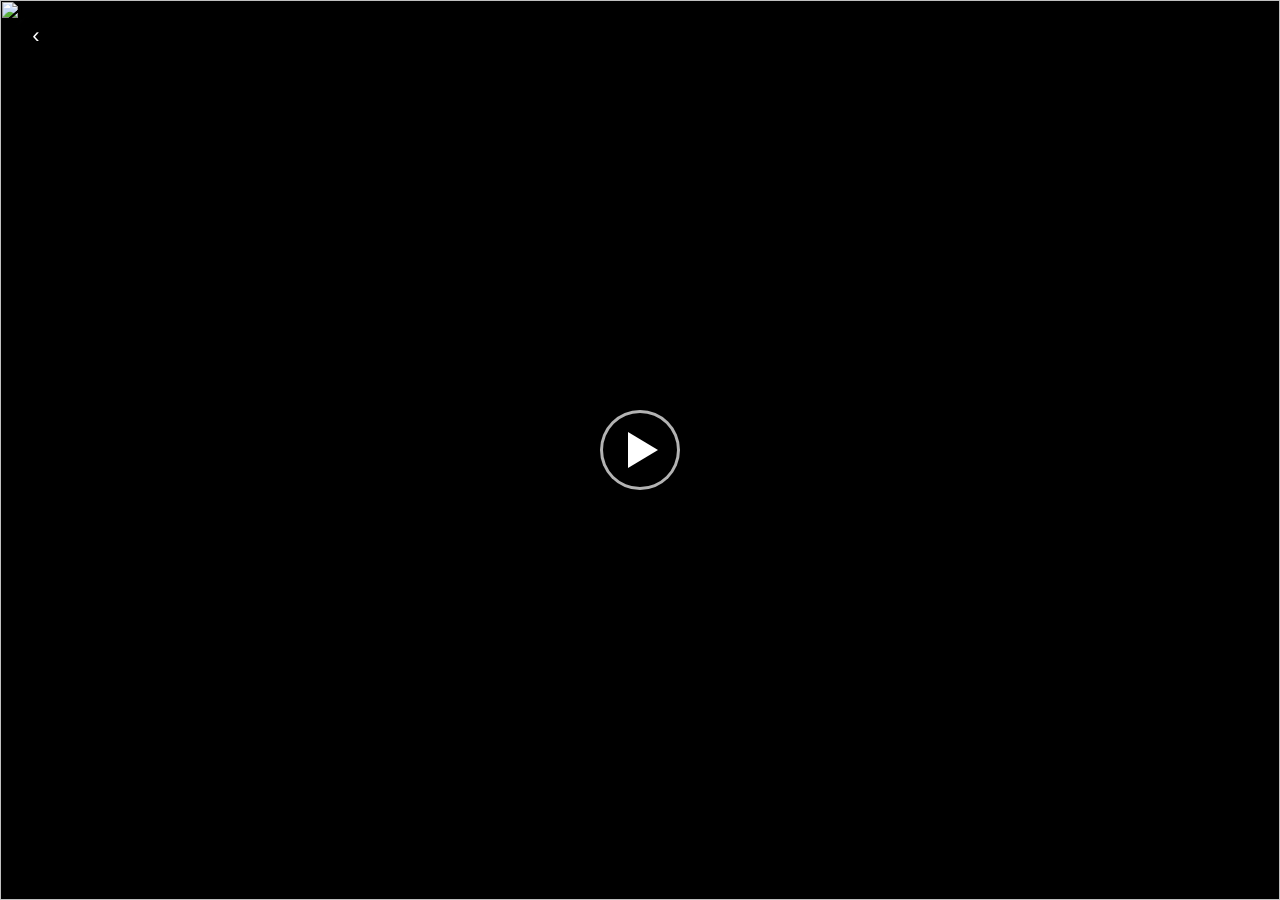
==== preview.html @ 017324b5 "fix: add autoplay=1 to skip Drive player thumbnail" ====
<!DOCTYPE html>
<html lang="ko">
<head>
  <meta charset="UTF-8">
  <meta name="viewport" content="width=device-width, initial-scale=1.0, maximum-scale=1.0, user-scalable=no">
  <title>미리보기</title>
  <style>
    * { margin: 0; padding: 0; box-sizing: border-box; }
    html, body { width: 100%; height: 100%; background: #000; overflow: hidden; }

    #poster {
      position: fixed;
      inset: 0;
      display: flex;
      align-items: center;
      justify-content: center;
      background: #000;
      cursor: pointer;
    }
    #poster img {
      position: absolute;
      inset: 0;
      width: 100%;
      height: 100%;
      object-fit: contain;
    }
    #play-btn {
      position: relative;
      z-index: 10;
      width: 80px;
      height: 80px;
      background: rgba(0,0,0,0.6);
      border-radius: 50%;
      display: flex;
      align-items: center;
      justify-content: center;
      backdrop-filter: blur(4px);
      border: 3px solid rgba(255,255,255,0.7);
    }
    #play-btn::after {
      content: '';
      display: block;
      width: 0;
      height: 0;
      border-top: 18px solid transparent;
      border-bottom: 18px solid transparent;
      border-left: 30px solid #fff;
      margin-left: 6px;
    }

    #frame {
      position: fixed;
      inset: 0;
      width: 100%;
      height: 100%;
      border: none;
      display: none;
    }

    .back-btn {
      position: fixed;
      top: 14px;
      left: 14px;
      z-index: 100;
      background: rgba(0,0,0,0.6);
      color: #fff;
      border: none;
      border-radius: 50%;
      width: 44px;
      height: 44px;
      font-size: 22px;
      cursor: pointer;
      display: flex;
      align-items: center;
      justify-content: center;
      backdrop-filter: blur(4px);
    }
  </style>
</head>
<body>
  <button class="back-btn" onclick="history.back()">‹</button>

  <div id="poster">
    <img id="thumb-img" src="" alt="" />
    <div id="play-btn"></div>
  </div>

  <iframe id="frame" allowfullscreen allow="autoplay; encrypted-media; fullscreen"></iframe>

  <script>
    const p = new URLSearchParams(location.search);
    const id = p.get('id');
    const authuser = p.get('authuser') || '0';
    const thumb = p.get('thumb');

    if (thumb) {
      document.getElementById('thumb-img').src = thumb;
    }

    document.getElementById('poster').addEventListener('click', () => {
      document.getElementById('poster').style.display = 'none';
      const frame = document.getElementById('frame');
      frame.src = `https://drive.google.com/file/d/${id}/preview?authuser=${authuser}&autoplay=1`;
      frame.style.display = 'block';
    });
  </script>
</body>
</html>
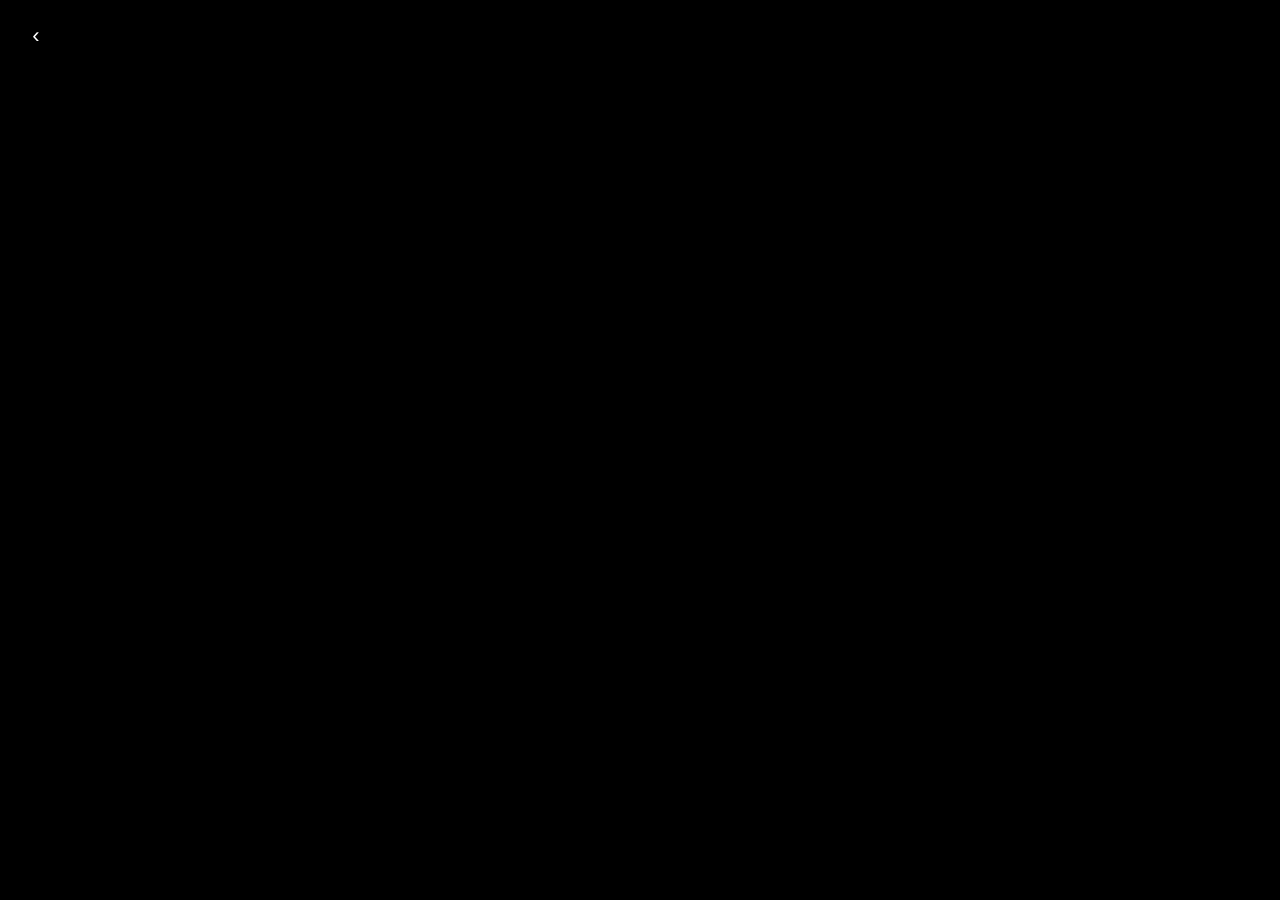
==== commit 0c5aa540: "fix: remove poster screen, go directly to Drive player" ====
--- a/preview.html
+++ b/preview.html
@@ -7,56 +7,13 @@
   <style>
     * { margin: 0; padding: 0; box-sizing: border-box; }
     html, body { width: 100%; height: 100%; background: #000; overflow: hidden; }
-
-    #poster {
-      position: fixed;
-      inset: 0;
-      display: flex;
-      align-items: center;
-      justify-content: center;
-      background: #000;
-      cursor: pointer;
-    }
-    #poster img {
-      position: absolute;
-      inset: 0;
-      width: 100%;
-      height: 100%;
-      object-fit: contain;
-    }
-    #play-btn {
-      position: relative;
-      z-index: 10;
-      width: 80px;
-      height: 80px;
-      background: rgba(0,0,0,0.6);
-      border-radius: 50%;
-      display: flex;
-      align-items: center;
-      justify-content: center;
-      backdrop-filter: blur(4px);
-      border: 3px solid rgba(255,255,255,0.7);
-    }
-    #play-btn::after {
-      content: '';
-      display: block;
-      width: 0;
-      height: 0;
-      border-top: 18px solid transparent;
-      border-bottom: 18px solid transparent;
-      border-left: 30px solid #fff;
-      margin-left: 6px;
-    }
-
     #frame {
       position: fixed;
       inset: 0;
       width: 100%;
       height: 100%;
       border: none;
-      display: none;
     }
-
     .back-btn {
       position: fixed;
       top: 14px;
@@ -79,30 +36,15 @@
 </head>
 <body>
   <button class="back-btn" onclick="history.back()">‹</button>
-
-  <div id="poster">
-    <img id="thumb-img" src="" alt="" />
-    <div id="play-btn"></div>
-  </div>
-
   <iframe id="frame" allowfullscreen allow="autoplay; encrypted-media; fullscreen"></iframe>
-
   <script>
     const p = new URLSearchParams(location.search);
     const id = p.get('id');
     const authuser = p.get('authuser') || '0';
-    const thumb = p.get('thumb');
-
-    if (thumb) {
-      document.getElementById('thumb-img').src = thumb;
+    if (id) {
+      document.getElementById('frame').src =
+        `https://drive.google.com/file/d/${id}/preview?authuser=${authuser}`;
     }
-
-    document.getElementById('poster').addEventListener('click', () => {
-      document.getElementById('poster').style.display = 'none';
-      const frame = document.getElementById('frame');
-      frame.src = `https://drive.google.com/file/d/${id}/preview?authuser=${authuser}&autoplay=1`;
-      frame.style.display = 'block';
-    });
   </script>
 </body>
 </html>
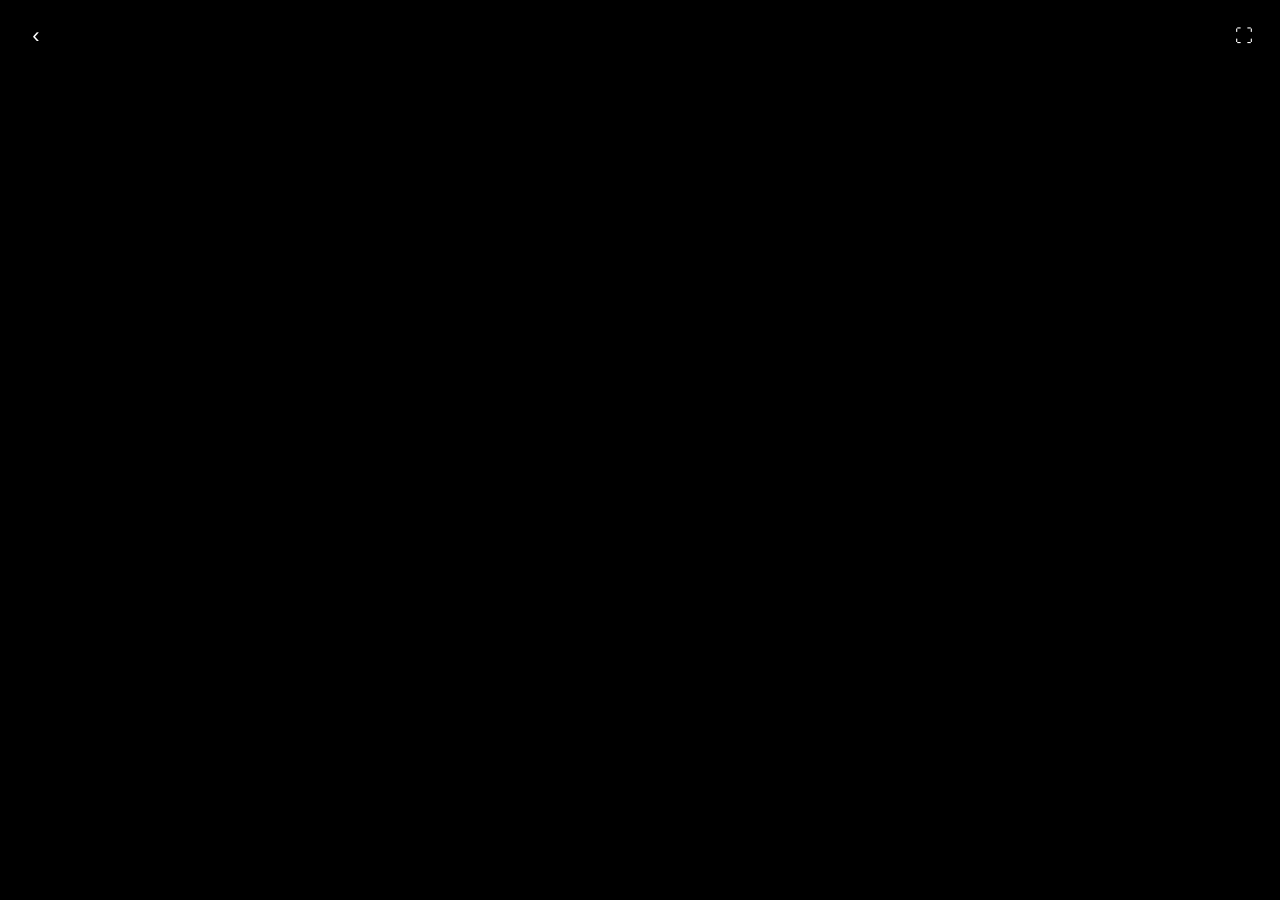
==== commit c01a56df: "feat: add open-in-Drive button on video preview for proper fullscreen Co-Authored-By: Claude Sonnet " ====
--- a/preview.html
+++ b/preview.html
@@ -32,10 +32,30 @@
       justify-content: center;
       backdrop-filter: blur(4px);
     }
+    .open-btn {
+      position: fixed;
+      top: 14px;
+      right: 14px;
+      z-index: 100;
+      background: rgba(0,0,0,0.6);
+      color: #fff;
+      border: none;
+      border-radius: 50%;
+      width: 44px;
+      height: 44px;
+      font-size: 18px;
+      cursor: pointer;
+      display: flex;
+      align-items: center;
+      justify-content: center;
+      backdrop-filter: blur(4px);
+      text-decoration: none;
+    }
   </style>
 </head>
 <body>
   <button class="back-btn" onclick="history.back()">‹</button>
+  <a id="open-btn" class="open-btn" target="_blank" title="Drive에서 열기">⛶</a>
   <iframe id="frame" allowfullscreen allow="autoplay; encrypted-media; fullscreen"></iframe>
   <script>
     const p = new URLSearchParams(location.search);
@@ -44,6 +64,8 @@
     if (id) {
       document.getElementById('frame').src =
         `https://drive.google.com/file/d/${id}/preview?authuser=${authuser}`;
+      document.getElementById('open-btn').href =
+        `https://drive.google.com/file/d/${id}/view?authuser=${authuser}`;
     }
   </script>
 </body>
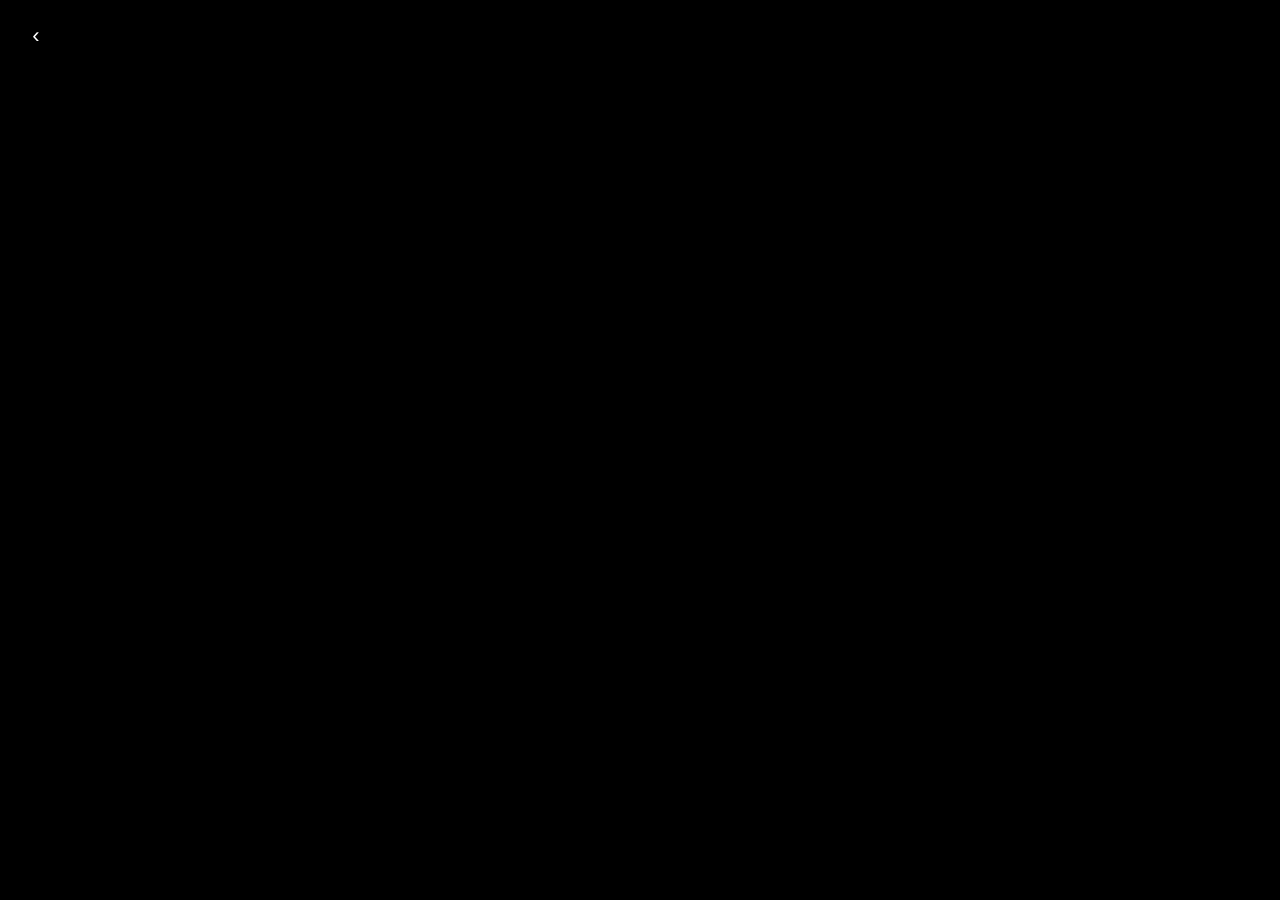
==== commit 29744854: "fix: remove open-in-Drive button, enable pinch-to-zoom on video preview Co-Authored-By: Claude Sonne" ====
--- a/preview.html
+++ b/preview.html
@@ -2,7 +2,7 @@
 <html lang="ko">
 <head>
   <meta charset="UTF-8">
-  <meta name="viewport" content="width=device-width, initial-scale=1.0, maximum-scale=1.0, user-scalable=no">
+  <meta name="viewport" content="width=device-width, initial-scale=1.0">
   <title>미리보기</title>
   <style>
     * { margin: 0; padding: 0; box-sizing: border-box; }
@@ -32,30 +32,10 @@
       justify-content: center;
       backdrop-filter: blur(4px);
     }
-    .open-btn {
-      position: fixed;
-      top: 14px;
-      right: 14px;
-      z-index: 100;
-      background: rgba(0,0,0,0.6);
-      color: #fff;
-      border: none;
-      border-radius: 50%;
-      width: 44px;
-      height: 44px;
-      font-size: 18px;
-      cursor: pointer;
-      display: flex;
-      align-items: center;
-      justify-content: center;
-      backdrop-filter: blur(4px);
-      text-decoration: none;
-    }
   </style>
 </head>
 <body>
   <button class="back-btn" onclick="history.back()">‹</button>
-  <a id="open-btn" class="open-btn" target="_blank" title="Drive에서 열기">⛶</a>
   <iframe id="frame" allowfullscreen allow="autoplay; encrypted-media; fullscreen"></iframe>
   <script>
     const p = new URLSearchParams(location.search);
@@ -64,8 +44,6 @@
     if (id) {
       document.getElementById('frame').src =
         `https://drive.google.com/file/d/${id}/preview?authuser=${authuser}`;
-      document.getElementById('open-btn').href =
-        `https://drive.google.com/file/d/${id}/view?authuser=${authuser}`;
     }
   </script>
 </body>
